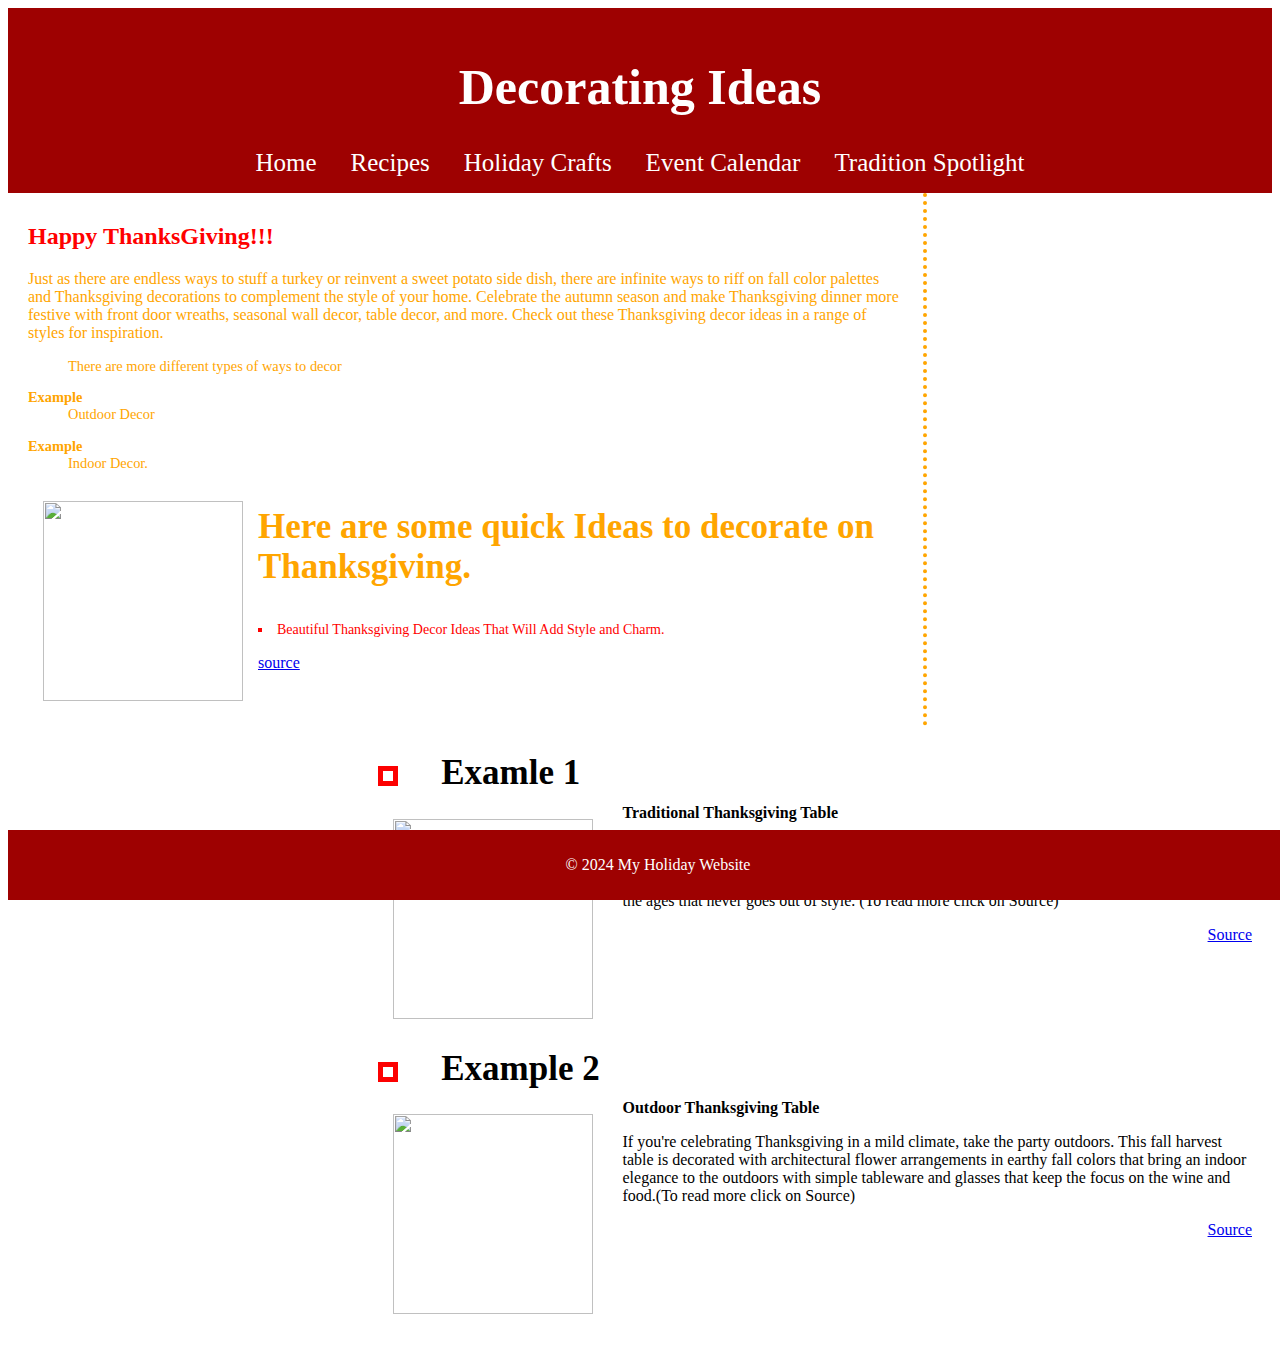
==== Pages/DecoratingIdeas.html @ e77f8fde "Initial Layout" ====
<!DOCTYPE html>
<html lang="en">
<head>
    <meta charset="UTF-8">
    <meta name="viewport" content="width=device-width, initial-scale=1.0">
    <title> My Holiday Website - DecoratingIdeas</title>
    <link rel="stylesheet" href="../css/style.css">
</head>
<body>
    <header>
        <h1>Decorating Ideas</h1>
        <nav>
            <ul>
                <li> <a href="../index.html"> Home</a></li>
                <li> <a href="Recipes.html"> Recipes</a></li>
                <li> <a href="GiftGuide.html">Holiday Crafts</a></li>
                <li> <a href="EventCalendar.html"> Event Calendar</a> </li>
                <li> <a href="TraditionSpotlight.html"> Tradition Spotlight</a> </li>
            </ul>
        </nav>
    </header>

    <div main id="Left">
        <h2 class="h2">Happy ThanksGiving!!!</h2>
        <p>
            Just as there are endless ways to stuff a turkey or reinvent a sweet potato side dish, there are infinite ways to riff on fall color palettes and Thanksgiving decorations to complement the style of your home. Celebrate the autumn season and make Thanksgiving dinner more festive with front door wreaths, seasonal wall decor, table decor, and more.

Check out these Thanksgiving decor ideas in a range of styles for inspiration.
        </p>
        <dl>
            <dt></dt>
            <dd>There are more different types of ways to decor</dd>
          
            <dt>Example</dt>
            <dd>Outdoor Decor</dd>
          
            <dt>Example</dt>
            <dd>Indoor Decor.</dd>
          </dl>
          <img id="thanks" src="https://www.thespruce.com/thmb/Z-jZershO6UFPd7Ueu7P-_O_Yh8=/750x0/filters:no_upscale():max_bytes(150000):strip_icc():format(webp)/SPR-decorate-your-home-for-thanksgiving-4153453-hero-db886e9aaf9340b78926513c9bc3ea98.jpg">
          <h3> Here are some quick Ideas to decorate on Thanksgiving.</h3>
          <ul class="Facts">
            <li> Beautiful Thanksgiving Decor Ideas That Will Add Style and Charm.</li>
          </ul>
          <p><a href="https://www.thespruce.com/thanksgiving-decor-ideas-8726119">source</a> </p>
          </div>

          <div main id="right">
            <h3 class="head3"> 
                <span></span>
               Examle 1
            </h3>
            <img class="photo" src="https://www.thespruce.com/thmb/a_pxWq2GL4erRKJ0i5p7TZOLqQg=/750x0/filters:no_upscale():max_bytes(150000):strip_icc():format(webp)/thanksgivingtablescapemargotcavin3-5bcee9c9a7c8471faf3a1e6b4d834c85.jpg">
            <h4>Traditional Thanksgiving Table</h4>
            <p>In turbulent times there is a certain comfort and beauty in keeping it classic and focusing on the timelessness of the holiday and the good fortune of having enough. A linen tablecloth, crystal glassware, and an antique candle holder filled with tapered candles is a holiday table setting for the ages that never goes out of style. (To read more click on Source)</p>
            <p class="link">
                <a href="https://www.thespruce.com/thanksgiving-decor-ideas-8726119">Source</a>
            </p>


            <h3 class="head3"> 
                <span></span>
                Example 2
            </h3>
            <img class="photo" src="https://www.thespruce.com/thmb/HjJN4I9OUq7MpjpJHnpV0Zg6iCI=/750x0/filters:no_upscale():max_bytes(150000):strip_icc():format(webp)/GettyImages-530390187-6a7b758c6f3f464394c9aa95fb4e6fbf.jpg">
            <h4>Outdoor Thanksgiving Table</h4>
            <p>If you're celebrating Thanksgiving in a mild climate, take the party outdoors. This fall harvest table is decorated with architectural flower arrangements in earthy fall colors that bring an indoor elegance to the outdoors with simple tableware and glasses that keep the focus on the wine and food.(To read more click on Source)</p>
            <p class="link">
                <a href="https://www.thespruce.com/thanksgiving-decor-ideas-8726119">Source</a>
            </p>
           
          </div>   
        </main>   
    <footer>
        <p>&copy; 2024 My Holiday Website</p>
    </footer>
</body>
</html>
---- css/style.css ----
header {
    background-color: rgb(158, 1, 1);
    color: white;
    padding: 1em;
    text-align: center;
  }
  
  nav ul {
    list-style-type: none;
    margin: 0;
    padding: 0;
    overflow: hidden;
    background-color: rgb(158, 1, 1);
  }
  
  nav ul li {
    display: inline;
    padding: 0 15px;
  }
  
  nav ul li a {
    color: white;
    text-decoration: none;
    font-size: 25px;
    font-family: "Metal Mania", cursive;
  }
  h1 {
    font-family: "Metal Mania", cursive;
    color: white;
    font-size: 50px;
  }
  footer {
    background-color: rgb(158, 1, 1);
    color: white;
    text-align: center;
    padding: 10px;
    position: fixed;
    width: 100%;
    bottom: 0
  }
  .h2 {
    color: red;
  }
  #Left {
    float: left;
    width: 874.5px;
    padding: 10px 20px;
    border-right: 4px dotted orange;
    color: orange;
  }

  dt {
    font-weight: bold;
  }
  
  dl,
  dd {
    font-size: 0.9rem;
  }
  
  dd {
    margin-bottom: 1em;
  }
  #thanks {
    float: left;
    padding: 15px;
    height: 200px;
    width: 200px;
  }
  .Facts {
    margin: 0 0 0 6em; padding: 0;
	color: red;
	list-style-type: square;
	list-style-position: inside;
  font-size: 14px;
  }
  h3 {
    font-size: 35px;
  }
  #right {
    float: right;
    width: 874.5px;
    padding: 10px 20px;
  }
  #right h3 {
    clear: left;
    margin: 0.5em 0 0.3em 0;
    }
  #right h3 span {
    display: inline-block;
    width: 10px; height: 10px;
    margin-right: 1em;
    border: 5px solid rgb(252, 1, 1);
    vertical-align: middle;
    }
.photo {
    height: 200px;
    width: 200px;
    padding: 15px;
    float: left;
	margin: 0 15px 15px 0;
  }
#right h4 {
    margin: 0;
    font-size: 100%;
    font-weight: bold;
    }
#right .link {
        text-align: right;
     }
.head2 {
  clear: left;
  margin: 0.5em 0 0.3em 0;
}
#Only {
  float: left;
    padding: 15px;
    height: 450px;
    width: 600px;
}
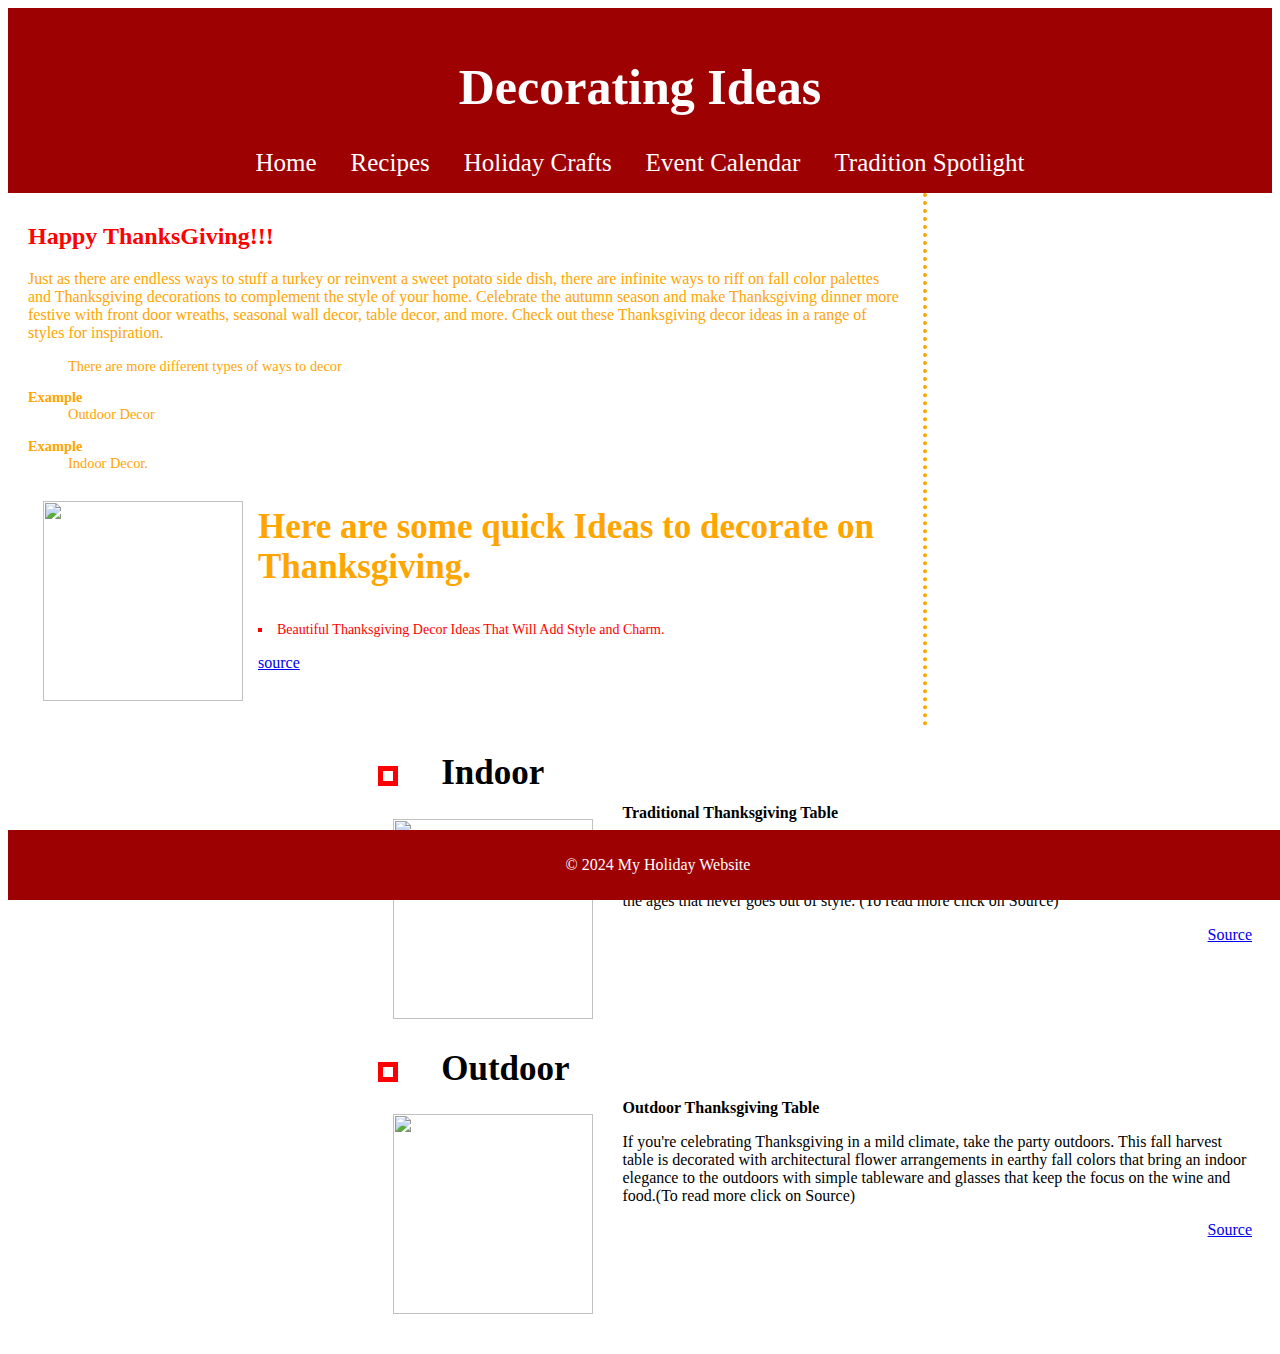
==== commit 66c5c7ee: "new" ====
--- a/Pages/DecoratingIdeas.html
+++ b/Pages/DecoratingIdeas.html
@@ -48,7 +48,7 @@
           <div main id="right">
             <h3 class="head3"> 
                 <span></span>
-               Examle 1
+                 Indoor
             </h3>
             <img class="photo" src="https://www.thespruce.com/thmb/a_pxWq2GL4erRKJ0i5p7TZOLqQg=/750x0/filters:no_upscale():max_bytes(150000):strip_icc():format(webp)/thanksgivingtablescapemargotcavin3-5bcee9c9a7c8471faf3a1e6b4d834c85.jpg">
             <h4>Traditional Thanksgiving Table</h4>
@@ -60,7 +60,7 @@
 
             <h3 class="head3"> 
                 <span></span>
-                Example 2
+                Outdoor
             </h3>
             <img class="photo" src="https://www.thespruce.com/thmb/HjJN4I9OUq7MpjpJHnpV0Zg6iCI=/750x0/filters:no_upscale():max_bytes(150000):strip_icc():format(webp)/GettyImages-530390187-6a7b758c6f3f464394c9aa95fb4e6fbf.jpg">
             <h4>Outdoor Thanksgiving Table</h4>
--- a/css/style.css
+++ b/css/style.css
@@ -118,4 +118,11 @@
     height: 450px;
     width: 600px;
 }
+.Olclass { 
+  margin: 0 0 0 6em; padding: 0;
+	color: red;
+	list-style-type: square;
+	list-style-position: inside;
+  font-size: 14px;
+}
   
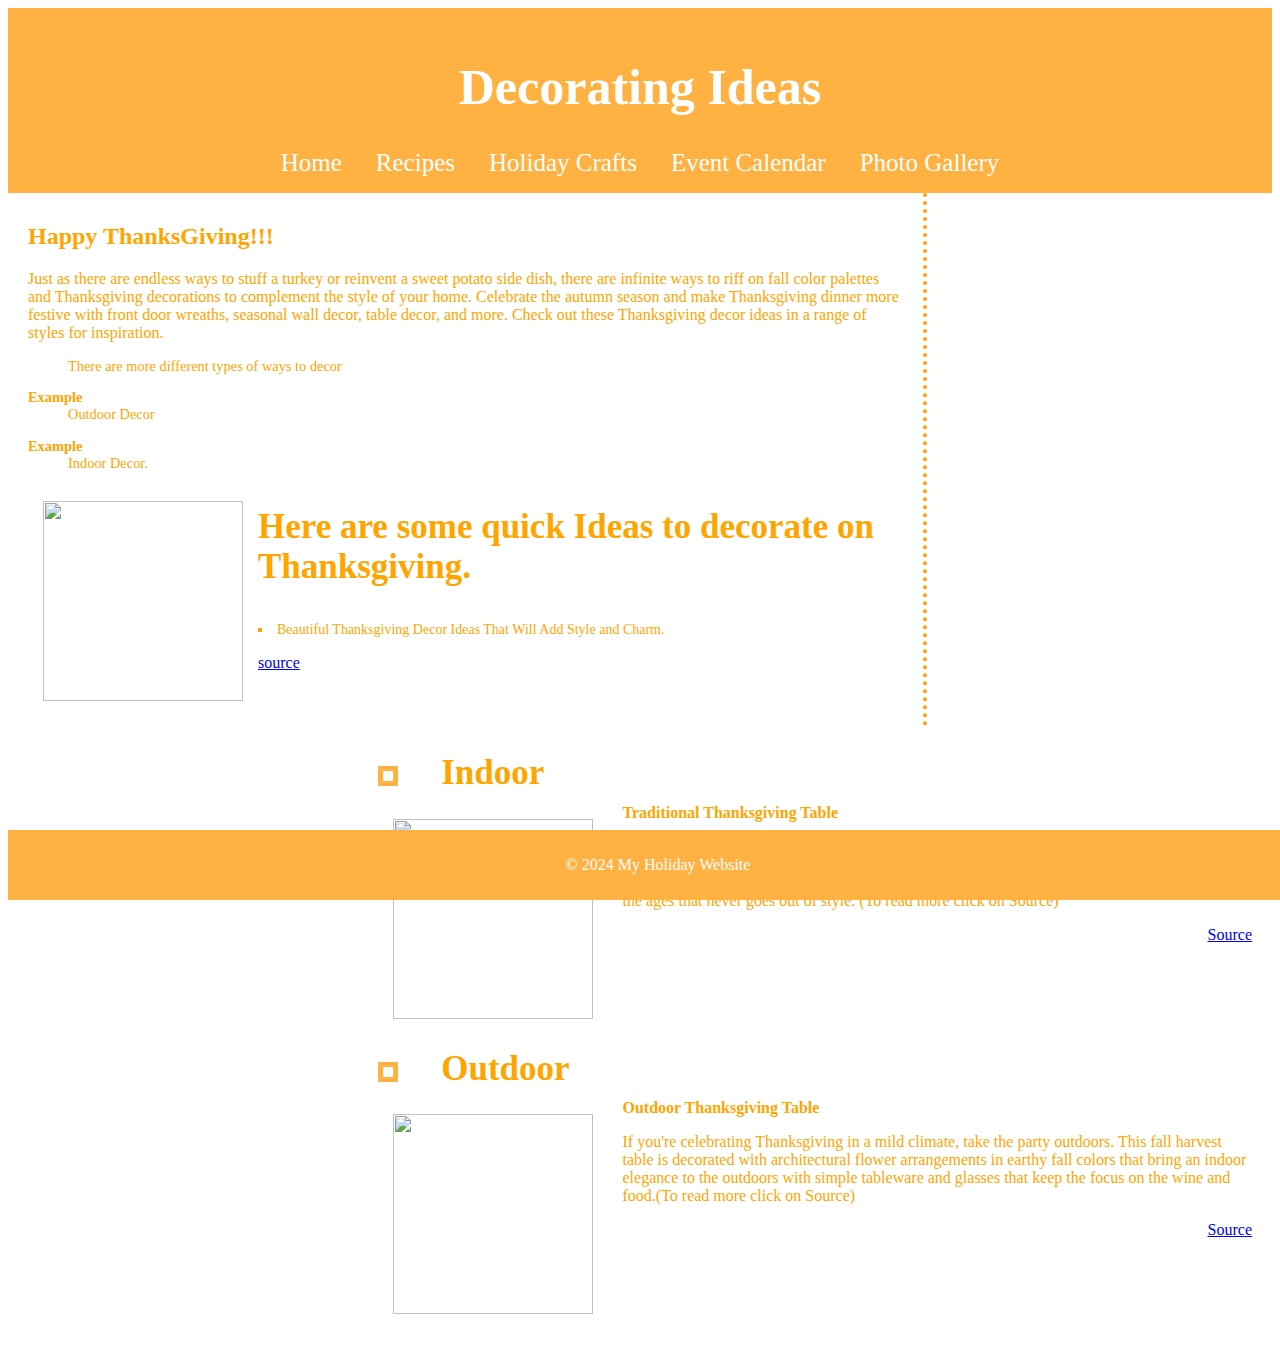
==== commit 65374960: "Final Change" ====
--- a/Pages/DecoratingIdeas.html
+++ b/Pages/DecoratingIdeas.html
@@ -15,7 +15,7 @@
                 <li> <a href="Recipes.html"> Recipes</a></li>
                 <li> <a href="GiftGuide.html">Holiday Crafts</a></li>
                 <li> <a href="EventCalendar.html"> Event Calendar</a> </li>
-                <li> <a href="TraditionSpotlight.html"> Tradition Spotlight</a> </li>
+                <li> <a href="TraditionSpotlight.html">Photo Gallery</a> </li>
             </ul>
         </nav>
     </header>
--- a/css/style.css
+++ b/css/style.css
@@ -1,5 +1,5 @@
 header {
-    background-color: rgb(158, 1, 1);
+    background-color: rgb(255, 178, 66);
     color: white;
     padding: 1em;
     text-align: center;
@@ -10,7 +10,7 @@
     margin: 0;
     padding: 0;
     overflow: hidden;
-    background-color: rgb(158, 1, 1);
+    background-color: rgb(255, 178, 66);
   }
   
   nav ul li {
@@ -30,7 +30,7 @@
     font-size: 50px;
   }
   footer {
-    background-color: rgb(158, 1, 1);
+    background-color: rgb(255, 178, 66);
     color: white;
     text-align: center;
     padding: 10px;
@@ -39,7 +39,7 @@
     bottom: 0
   }
   .h2 {
-    color: red;
+    color: orange;
   }
   #Left {
     float: left;
@@ -69,10 +69,11 @@
   }
   .Facts {
     margin: 0 0 0 6em; padding: 0;
-	color: red;
+	color: orange;
 	list-style-type: square;
 	list-style-position: inside;
   font-size: 14px;
+
   }
   h3 {
     font-size: 35px;
@@ -81,6 +82,7 @@
     float: right;
     width: 874.5px;
     padding: 10px 20px;
+    color: orange;
   }
   #right h3 {
     clear: left;
@@ -90,7 +92,7 @@
     display: inline-block;
     width: 10px; height: 10px;
     margin-right: 1em;
-    border: 5px solid rgb(252, 1, 1);
+    border: 5px solid rgb(255, 178, 66);
     vertical-align: middle;
     }
 .photo {
@@ -125,4 +127,6 @@
 	list-style-position: inside;
   font-size: 14px;
 }
-  
+#gallery {
+  height: 125px;
+}
